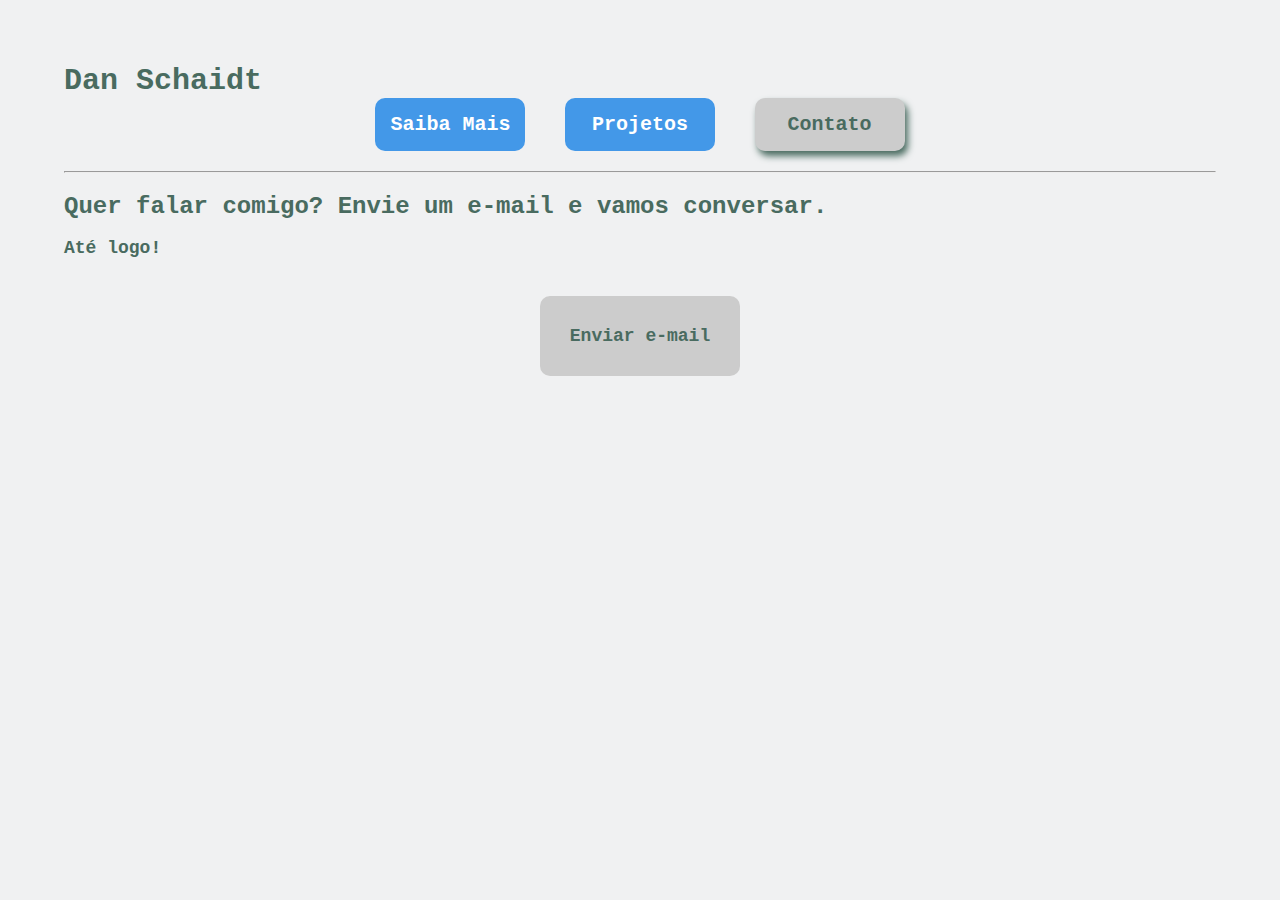
==== contato.html @ c7f5af88 "30 de Nov 2024" ====
<!DOCTYPE html>
<html lang="pt-br">
<head>
    <meta charset="UTF-8">
    <meta name="viewport" content="width=device-width, initial-scale=1.0">
	
    <title>Contato</title>
    <!-- Link para o arquivo de estilo -->
    <link rel="stylesheet" type="text/css" href="estilo.css">
    <!-- Favicon -->
    <link rel="icon" href="faviconDS.ico" type="image/x-icon">
</head>
<body>
	<a id="linkMenu" href="index.html">Dan Schaidt</a>
    <!-- Cabeçalho -->
    <header>
    <!-- Navegação (menu oculto inicialmente) -->
    <nav class="menu">
        <a href="saibamais.html">Saiba Mais</a>
        <a href="projetos.html">Projetos</a>
        <a href="contato.html" id="mudaCorMenu">Contato</a><br>
    </nav>
	</header>
    <hr>
	<section>
		<h2>Quer falar comigo? Envie um e-mail e vamos conversar. <p>Até logo!</p></h2>
	</section>
	<section id="centroBotao">
	
				<a href="mailto:danschaidt@gmail.com
				   ?subject=contato%20via%20GitHub
				   &cc=danschaidt@gmail.com
				   &body=Vim%20pelo%20portifólio%20no%20GitHub">
					<p id="botao_email">Enviar e-mail</p>
				</a>
		
    </section>
	<!-- Rodapé -->
    <footer></footer>

</body>
</html>
---- estilo.css ----
/*Persolaniza scroll roll*/
/* Personalizar o container da barra de rolagem */
::-webkit-scrollbar {
    width: 12px; /* Largura da barra vertical */
    height: 12px; /* Altura da barra horizontal */
}

/* Estilizar a parte "track" (o fundo da barra) */
::-webkit-scrollbar-track {
    background: #f0f0f0; /* Cor de fundo */
    border-radius: 10px;
}

/* Estilizar o "thumb" (a parte que se move) */
::-webkit-scrollbar-thumb {
    background: #888; /* Cor do scroll */
    border-radius: 10px;
}

/* Thumb ao passar o mouse */
::-webkit-scrollbar-thumb:hover {
    background: #555;
}

/*ROLAGEM SUAVE*/
html {
    scroll-behavior: smooth;
}


/* Estilos para o cabeçalho e navegação */
header {
    margin-bottom: 20px;
    text-align: center; /* Centraliza o conteúdo */
}

img{
	width: 60%;
	padding-bottom: 10px;
}
/* Estilo para o menu */
#linkMenu {
    color: #496B60;
	font-size: 30px;
	font-weight: bold;
	text-decoration: none;
}
#linkMenu:hover{
	color: white;
	text-shadow: 2px 2px 3px #496B60;
}
#botaoPadrao {
    width: 95%; /* Largura*/
    height: 40px; /* Altura de 100% da altura da tela */
    padding: 10px;
    background-color: #4398e8;
    border-radius: 10px;
    color: #black;
    font-size: 20px;
    font-weight: bold;
    text-decoration: none;
    display: flex;
    justify-content: center; /* Centraliza o texto horizontalmente */
    align-items: center; /* Centraliza o texto verticalmente */
    text-align: center; /* Garante que o texto seja centralizado */
}

#botaoPadrao:hover {
    color: #91EBCE;
   
}


/* Estilo para os links do menu */
.menu
	a {
    display: inline-block; /* Faz com que os links fiquem na mesma linha */
    text-decoration: none;
    color: white; /* Cor dos links */
    font-weight: bold;
	font-size: 20px;
    margin: 0 15px; /* Espaçamento entre os links */
	padding: 15px 0;
	width: 150px;
	background-color: #4398E8;
	border-radius: 10px;
}

.menu
	a:hover {
    color: #CCCCCC; /* Cor de hover nos links */
	
}
.menu
#mudaCorMenu {
	color: #496B60;
	background-color: #CCCCCC;
	box-shadow: 3px 5px 7px #496B60;
}

/* Estilo do corpo da página */
body {
    margin: 5%;
    background-color: #f0f1f2;
    font-family: Courier, monospace;
    color: #496B60;
	padding-bottom: 60px; /* Adiciona um espaço para o rodapé */


}

/* Estilo do título */
h1, h2 {
    color: #496B60;
}

p{
	font-family: Courier, monospace;
    color: #496B60;
	font-size: 18px;
	
}
footer {
    position: absolute;
    bottom: 20px;
    left: 0;
    width: 100%;
    text-align: center;
    padding: 10px 0;
}

}
/* Centraliza o conteúdo de forma flexível */
.centradiv {
    display: flex;
    justify-content: center; /* Centraliza os itens horizontalmente */
    flex-wrap: wrap; /* Permite que os itens se reorganizem quando necessário */
    gap: 10px; /* Espaçamento entre os itens */
}

/* Estilos da Moldura */
.moldura {
    position: relative;
    width: 30%; /* Largura da moldura */
    display: inline-block; /* Garante que o hover seja aplicado apenas ao tamanho da moldura */
    overflow: hidden; /* Garante que o conteúdo da moldura não ultrapasse os limites arredondados */
    border-radius: 5px; /* Bordas arredondadas na moldura */
    transition: transform 0.3s ease; /* Efeito de transição suave */
	
}

.moldura:hover {
    opacity: 1; /* Aumenta o tamanho da moldura ao passar o mouse */
}

/* Estilo da Imagem */
.imagem {
    display: block;
    width: 100%; /* A imagem ocupa toda a largura da moldura */
    height: auto;
    border-radius: 5px; /* Bordas arredondadas na imagem */
	
}

/* Estilo do Overlay (efeito de sobreposição) */
.overlay {
    position: absolute;
    top: 0;
    bottom: 0;
    left: 0;
    right: 0;
    height: 100%;
    width: 100%;
    opacity: 0;
    transition: .5s ease;
    background-color: rgb(67, 152, 232);
    border-radius: 5px; /* Borda arredondada para o overlay também */
}

/* Ativar o Overlay apenas quando o mouse estiver sobre a moldura */
.moldura:hover .overlay {
    opacity: 1; /* Quando passar o mouse sobre a moldura, o overlay aparece */
}

/* Estilo do Texto dentro do Overlay */
.texto {
    color: black;
    font-size: 20px;
    font-family: courier;
    position: absolute;
    top: 50%;
    left: 50%;
    transform: translate(-50%, -50%); /* Centraliza o texto */
    -ms-transform: translate(-50%, -50%);
    pointer-events: none; /* Garante que o texto não interfira no hover da moldura */
	
}


.botaoEmail a {
	text-decoration: none; /* Remove o sublinhado */
}

#botao_email{
	padding: 30px;
	background-color: #CCCCCC;
	border-radius:10px;
	text-align: center;
	display: inline-block; /* Para comportar como botão */
	font-size:18;
	font-weight: bold;
	font-family: Courier;
	color: #496B60;
	}
	
#botao_email:hover {
	background-color: #4398E8; /* Cor de fundo ao passar o mouse */
	color: #CCCCCC;
	
}

/* Centralizar o botão */
#centroBotao{
	display: flex;
	justify-content: center;
	align-items: ;
	height: 0;
	margin: 0;
	margin-bottom: 80px;
	
}

/* Botão de rolagem */
.voltarTopo {
    position: fixed;
    bottom: 30px;  /* Distância da parte inferior da tela */
    right: 30px;   /* Distância da parte direita da tela */
    width: 50px;   /* Largura do quadrado */
    height: 50px;  /* Altura do quadrado */
    background-color: #496B60; /* Cor de fundo */
    color: white;  /* Cor da seta */
    font-size: 30px; /* Tamanho da seta */
    text-align: center;  /* Centraliza a seta */
    line-height: 50px;   /* Alinha verticalmente a seta */
    border-radius: 10px;  /* Borda arredondada */
    text-decoration: none; /* Remove o sublinhado do link */
	opacity: 0.4; /* Define a opacidade para 40% */
}

/* *************MOBILE*************** */

@media (max-width: 768px) {
    .moldura {
        width: 80%;  /* Moldura ocupa 80% da largura da tela */
        padding: 40px 20px;  /* Reduz o padding em telas menores */
    }
    .menu a {
		margin-left: 40%;
		display: ;
		margin-bottom:10px;
        width: 40%;  /* Os links do menu vão se ajustar ao tamanho */
        padding: 10px 15px;  /* Reduz o padding dos links */
        font-size: 15px;  /* Diminui o tamanho da fonte */
    }
	#linkMenu {
    color: #496B60;
	font-size: 20px;
	font-weight: bold;
	text-decoration: none;
	margin-bottom:15px;
	
	}
	h1{
		font-size: 18;
	}
	.botaoEmail{
	a {
	text-decoration: none; /* Remove o sublinhado */
}

	a:hover {
	text-decoration: underline; /* Adiciona sublinhado ao passar o mouse (opcional) */
}

	#botao_email {
	background-color: #007BFF; /* Cor de fundo do botão */
	color: white; /* Cor do texto */
	padding: 10px 20px; /* Espaçamento interno */
	border-radius: 5px; /* Borda arredondada */
	text-align: center; /* Alinha o texto */
	display: inline-block; /* Para comportar como botão */
	font-family: Courier; /* Fonte personalizada */
}

	#botao_email:hover {
	background-color: #0056b3; /* Cor de fundo ao passar o mouse */
}
	}
	#botao_email{
	padding: 30px;
	background-color: #CCCCCC;
	border-radius:10px;
	text-align: center;
	font-size:18;
	text-decoration: none;
	color: #496B60;
	}
	img{
	width: 90%;
}
	.moldura {
        width: 80%; /* Largura maior para telas menores */
	
    }

	.texto {
        font-size: 30px; /* Reduz o tamanho do texto em dispositivos móveis */
    }
}
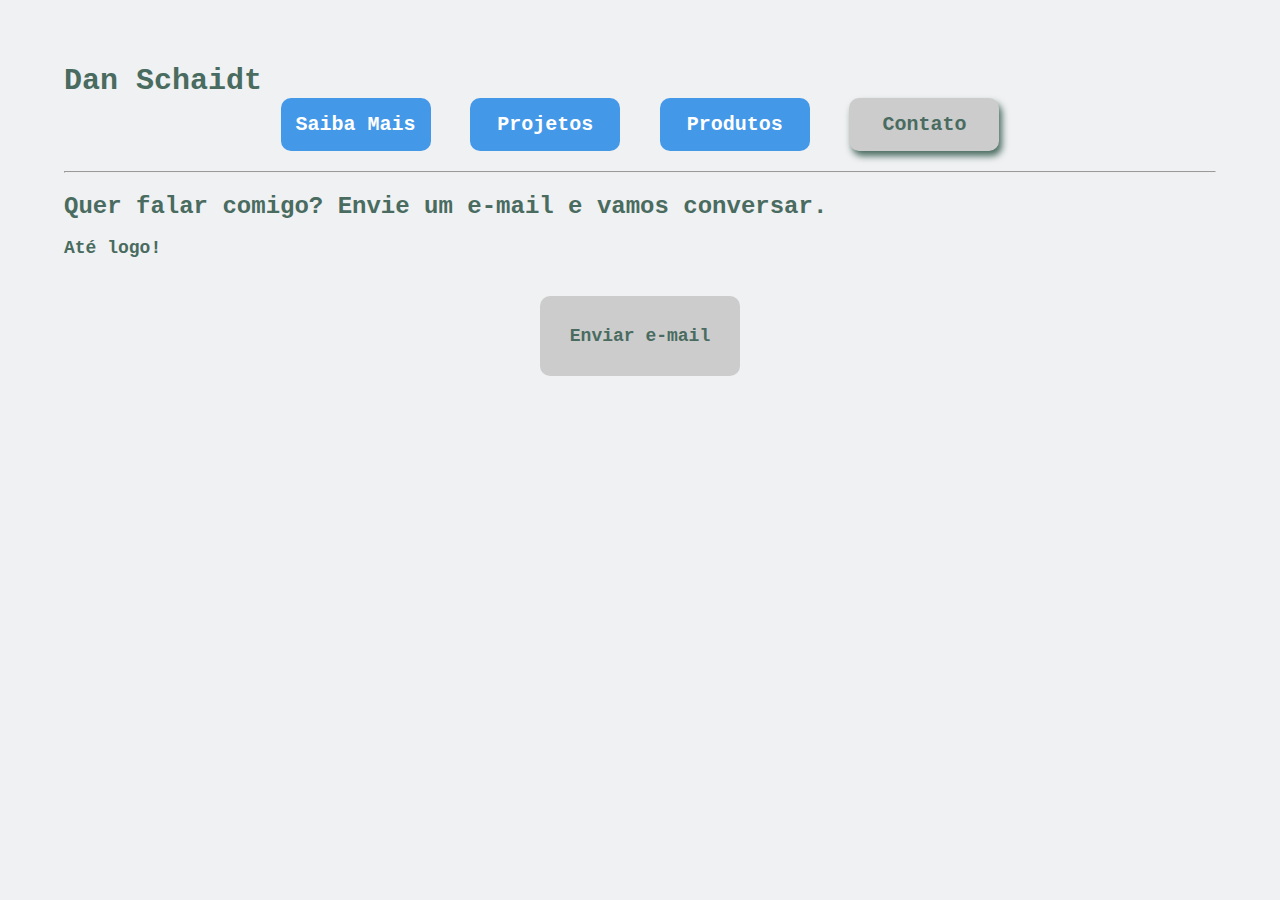
==== commit 07b92469: "atualizacao: adicionei aba produtos" ====
--- a/contato.html
+++ b/contato.html
@@ -1,42 +1,43 @@
-<!DOCTYPE html>
-<html lang="pt-br">
-<head>
-    <meta charset="UTF-8">
-    <meta name="viewport" content="width=device-width, initial-scale=1.0">
-	
-    <title>Contato</title>
-    <!-- Link para o arquivo de estilo -->
-    <link rel="stylesheet" type="text/css" href="estilo.css">
-    <!-- Favicon -->
-    <link rel="icon" href="faviconDS.ico" type="image/x-icon">
-</head>
-<body>
-	<a id="linkMenu" href="index.html">Dan Schaidt</a>
-    <!-- Cabeçalho -->
-    <header>
-    <!-- Navegação (menu oculto inicialmente) -->
-    <nav class="menu">
-        <a href="saibamais.html">Saiba Mais</a>
-        <a href="projetos.html">Projetos</a>
-        <a href="contato.html" id="mudaCorMenu">Contato</a><br>
-    </nav>
-	</header>
-    <hr>
-	<section>
-		<h2>Quer falar comigo? Envie um e-mail e vamos conversar. <p>Até logo!</p></h2>
-	</section>
-	<section id="centroBotao">
-	
-				<a href="mailto:danschaidt@gmail.com
-				   ?subject=contato%20via%20GitHub
-				   &cc=danschaidt@gmail.com
-				   &body=Vim%20pelo%20portifólio%20no%20GitHub">
-					<p id="botao_email">Enviar e-mail</p>
-				</a>
-		
-    </section>
-	<!-- Rodapé -->
-    <footer></footer>
-
-</body>
-</html>
+<!DOCTYPE html>
+<html lang="pt-br">
+<head>
+    <meta charset="UTF-8">
+    <meta name="viewport" content="width=device-width, initial-scale=1.0">
+	
+    <title>Contato</title>
+    <!-- Link para o arquivo de estilo -->
+    <link rel="stylesheet" type="text/css" href="estilo.css">
+    <!-- Favicon -->
+    <link rel="icon" href="faviconDS.ico" type="image/x-icon">
+</head>
+<body>
+	<a id="linkMenu" href="index.html">Dan Schaidt</a>
+    <!-- Cabeçalho -->
+    <header>
+    <!-- Navegação (menu oculto inicialmente) -->
+    <nav class="menu">
+        <a href="saibamais.html">Saiba Mais</a>
+        <a href="projetos.html">Projetos</a>
+		<a href="produtos.html">Produtos</a>
+        <a href="contato.html" id="mudaCorMenu">Contato</a><br>
+    </nav>
+	</header>
+    <hr>
+	<section>
+		<h2>Quer falar comigo? Envie um e-mail e vamos conversar. <p>Até logo!</p></h2>
+	</section>
+	<section id="centroBotao">
+	
+				<a href="mailto:danschaidt@gmail.com
+				   ?subject=contato%20via%20GitHub
+				   &cc=danschaidt@gmail.com
+				   &body=Vim%20pelo%20portifólio%20no%20GitHub">
+					<p id="botao_email">Enviar e-mail</p>
+				</a>
+		
+    </section>
+	<!-- Rodapé -->
+    <footer></footer>
+
+</body>
+</html>
--- a/estilo.css
+++ b/estilo.css
@@ -1,319 +1,389 @@
-/*Persolaniza scroll roll*/
-/* Personalizar o container da barra de rolagem */
-::-webkit-scrollbar {
-    width: 12px; /* Largura da barra vertical */
-    height: 12px; /* Altura da barra horizontal */
-}
-
-/* Estilizar a parte "track" (o fundo da barra) */
-::-webkit-scrollbar-track {
-    background: #f0f0f0; /* Cor de fundo */
-    border-radius: 10px;
-}
-
-/* Estilizar o "thumb" (a parte que se move) */
-::-webkit-scrollbar-thumb {
-    background: #888; /* Cor do scroll */
-    border-radius: 10px;
-}
-
-/* Thumb ao passar o mouse */
-::-webkit-scrollbar-thumb:hover {
-    background: #555;
-}
-
-/*ROLAGEM SUAVE*/
-html {
-    scroll-behavior: smooth;
-}
-
-
-/* Estilos para o cabeçalho e navegação */
-header {
-    margin-bottom: 20px;
-    text-align: center; /* Centraliza o conteúdo */
-}
-
-img{
-	width: 60%;
-	padding-bottom: 10px;
-}
-/* Estilo para o menu */
-#linkMenu {
-    color: #496B60;
-	font-size: 30px;
-	font-weight: bold;
-	text-decoration: none;
-}
-#linkMenu:hover{
-	color: white;
-	text-shadow: 2px 2px 3px #496B60;
-}
-#botaoPadrao {
-    width: 95%; /* Largura*/
-    height: 40px; /* Altura de 100% da altura da tela */
-    padding: 10px;
-    background-color: #4398e8;
-    border-radius: 10px;
-    color: #black;
-    font-size: 20px;
-    font-weight: bold;
-    text-decoration: none;
-    display: flex;
-    justify-content: center; /* Centraliza o texto horizontalmente */
-    align-items: center; /* Centraliza o texto verticalmente */
-    text-align: center; /* Garante que o texto seja centralizado */
-}
-
-#botaoPadrao:hover {
-    color: #91EBCE;
-   
-}
-
-
-/* Estilo para os links do menu */
-.menu
-	a {
-    display: inline-block; /* Faz com que os links fiquem na mesma linha */
-    text-decoration: none;
-    color: white; /* Cor dos links */
-    font-weight: bold;
-	font-size: 20px;
-    margin: 0 15px; /* Espaçamento entre os links */
-	padding: 15px 0;
-	width: 150px;
-	background-color: #4398E8;
-	border-radius: 10px;
-}
-
-.menu
-	a:hover {
-    color: #CCCCCC; /* Cor de hover nos links */
-	
-}
-.menu
-#mudaCorMenu {
-	color: #496B60;
-	background-color: #CCCCCC;
-	box-shadow: 3px 5px 7px #496B60;
-}
-
-/* Estilo do corpo da página */
-body {
-    margin: 5%;
-    background-color: #f0f1f2;
-    font-family: Courier, monospace;
-    color: #496B60;
-	padding-bottom: 60px; /* Adiciona um espaço para o rodapé */
-
-
-}
-
-/* Estilo do título */
-h1, h2 {
-    color: #496B60;
-}
-
-p{
-	font-family: Courier, monospace;
-    color: #496B60;
-	font-size: 18px;
-	
-}
-footer {
-    position: absolute;
-    bottom: 20px;
-    left: 0;
-    width: 100%;
-    text-align: center;
-    padding: 10px 0;
-}
-
-}
-/* Centraliza o conteúdo de forma flexível */
-.centradiv {
-    display: flex;
-    justify-content: center; /* Centraliza os itens horizontalmente */
-    flex-wrap: wrap; /* Permite que os itens se reorganizem quando necessário */
-    gap: 10px; /* Espaçamento entre os itens */
-}
-
-/* Estilos da Moldura */
-.moldura {
-    position: relative;
-    width: 30%; /* Largura da moldura */
-    display: inline-block; /* Garante que o hover seja aplicado apenas ao tamanho da moldura */
-    overflow: hidden; /* Garante que o conteúdo da moldura não ultrapasse os limites arredondados */
-    border-radius: 5px; /* Bordas arredondadas na moldura */
-    transition: transform 0.3s ease; /* Efeito de transição suave */
-	
-}
-
-.moldura:hover {
-    opacity: 1; /* Aumenta o tamanho da moldura ao passar o mouse */
-}
-
-/* Estilo da Imagem */
-.imagem {
-    display: block;
-    width: 100%; /* A imagem ocupa toda a largura da moldura */
-    height: auto;
-    border-radius: 5px; /* Bordas arredondadas na imagem */
-	
-}
-
-/* Estilo do Overlay (efeito de sobreposição) */
-.overlay {
-    position: absolute;
-    top: 0;
-    bottom: 0;
-    left: 0;
-    right: 0;
-    height: 100%;
-    width: 100%;
-    opacity: 0;
-    transition: .5s ease;
-    background-color: rgb(67, 152, 232);
-    border-radius: 5px; /* Borda arredondada para o overlay também */
-}
-
-/* Ativar o Overlay apenas quando o mouse estiver sobre a moldura */
-.moldura:hover .overlay {
-    opacity: 1; /* Quando passar o mouse sobre a moldura, o overlay aparece */
-}
-
-/* Estilo do Texto dentro do Overlay */
-.texto {
-    color: black;
-    font-size: 20px;
-    font-family: courier;
-    position: absolute;
-    top: 50%;
-    left: 50%;
-    transform: translate(-50%, -50%); /* Centraliza o texto */
-    -ms-transform: translate(-50%, -50%);
-    pointer-events: none; /* Garante que o texto não interfira no hover da moldura */
-	
-}
-
-
-.botaoEmail a {
-	text-decoration: none; /* Remove o sublinhado */
-}
-
-#botao_email{
-	padding: 30px;
-	background-color: #CCCCCC;
-	border-radius:10px;
-	text-align: center;
-	display: inline-block; /* Para comportar como botão */
-	font-size:18;
-	font-weight: bold;
-	font-family: Courier;
-	color: #496B60;
-	}
-	
-#botao_email:hover {
-	background-color: #4398E8; /* Cor de fundo ao passar o mouse */
-	color: #CCCCCC;
-	
-}
-
-/* Centralizar o botão */
-#centroBotao{
-	display: flex;
-	justify-content: center;
-	align-items: ;
-	height: 0;
-	margin: 0;
-	margin-bottom: 80px;
-	
-}
-
-/* Botão de rolagem */
-.voltarTopo {
-    position: fixed;
-    bottom: 30px;  /* Distância da parte inferior da tela */
-    right: 30px;   /* Distância da parte direita da tela */
-    width: 50px;   /* Largura do quadrado */
-    height: 50px;  /* Altura do quadrado */
-    background-color: #496B60; /* Cor de fundo */
-    color: white;  /* Cor da seta */
-    font-size: 30px; /* Tamanho da seta */
-    text-align: center;  /* Centraliza a seta */
-    line-height: 50px;   /* Alinha verticalmente a seta */
-    border-radius: 10px;  /* Borda arredondada */
-    text-decoration: none; /* Remove o sublinhado do link */
-	opacity: 0.4; /* Define a opacidade para 40% */
-}
-
-/* *************MOBILE*************** */
-
-@media (max-width: 768px) {
-    .moldura {
-        width: 80%;  /* Moldura ocupa 80% da largura da tela */
-        padding: 40px 20px;  /* Reduz o padding em telas menores */
-    }
-    .menu a {
-		margin-left: 40%;
-		display: ;
-		margin-bottom:10px;
-        width: 40%;  /* Os links do menu vão se ajustar ao tamanho */
-        padding: 10px 15px;  /* Reduz o padding dos links */
-        font-size: 15px;  /* Diminui o tamanho da fonte */
-    }
-	#linkMenu {
-    color: #496B60;
-	font-size: 20px;
-	font-weight: bold;
-	text-decoration: none;
-	margin-bottom:15px;
-	
-	}
-	h1{
-		font-size: 18;
-	}
-	.botaoEmail{
-	a {
-	text-decoration: none; /* Remove o sublinhado */
-}
-
-	a:hover {
-	text-decoration: underline; /* Adiciona sublinhado ao passar o mouse (opcional) */
-}
-
-	#botao_email {
-	background-color: #007BFF; /* Cor de fundo do botão */
-	color: white; /* Cor do texto */
-	padding: 10px 20px; /* Espaçamento interno */
-	border-radius: 5px; /* Borda arredondada */
-	text-align: center; /* Alinha o texto */
-	display: inline-block; /* Para comportar como botão */
-	font-family: Courier; /* Fonte personalizada */
-}
-
-	#botao_email:hover {
-	background-color: #0056b3; /* Cor de fundo ao passar o mouse */
-}
-	}
-	#botao_email{
-	padding: 30px;
-	background-color: #CCCCCC;
-	border-radius:10px;
-	text-align: center;
-	font-size:18;
-	text-decoration: none;
-	color: #496B60;
-	}
-	img{
-	width: 90%;
-}
-	.moldura {
-        width: 80%; /* Largura maior para telas menores */
-	
-    }
-
-	.texto {
-        font-size: 30px; /* Reduz o tamanho do texto em dispositivos móveis */
-    }
-}
+/*Persolaniza scroll roll*/
+/* Personalizar o container da barra de rolagem */
+::-webkit-scrollbar {
+    width: 12px; /* Largura da barra vertical */
+    height: 12px; /* Altura da barra horizontal */
+}
+
+/* Estilizar a parte "track" (o fundo da barra) */
+::-webkit-scrollbar-track {
+    background: #f0f0f0; /* Cor de fundo */
+    border-radius: 10px;
+}
+
+/* Estilizar o "thumb" (a parte que se move) */
+::-webkit-scrollbar-thumb {
+    background: #888; /* Cor do scroll */
+    border-radius: 10px;
+}
+
+/* Thumb ao passar o mouse */
+::-webkit-scrollbar-thumb:hover {
+    background: #555;
+}
+
+/*ROLAGEM SUAVE*/
+html {
+    scroll-behavior: smooth;
+}
+
+
+/* Estilos para o cabeçalho e navegação */
+header {
+    margin-bottom: 20px;
+    text-align: center; /* Centraliza o conteúdo */
+}
+
+img{
+	width: 60%;
+	padding-bottom: 10px;
+}
+/* Estilo para o menu */
+#linkMenu {
+    color: #496B60;
+	font-size: 30px;
+	font-weight: bold;
+	text-decoration: none;
+}
+#linkMenu:hover{
+	color: white;
+	text-shadow: 2px 2px 3px #496B60;
+}
+#botaoPadrao {
+    width: 95%; /* Largura*/
+    height: 40px; /* Altura de 100% da altura da tela */
+    padding: 10px;
+    background-color: #4398e8;
+    border-radius: 10px;
+    color: #black;
+    font-size: 20px;
+    font-weight: bold;
+    text-decoration: none;
+    display: flex;
+    justify-content: center; /* Centraliza o texto horizontalmente */
+    align-items: center; /* Centraliza o texto verticalmente */
+    text-align: center; /* Garante que o texto seja centralizado */
+}
+
+#botaoPadrao:hover {
+    color: #91EBCE;
+   
+}
+
+
+/* Estilo para os links do menu */
+.menu
+	a {
+    display: inline-block; /* Faz com que os links fiquem na mesma linha */
+    text-decoration: none;
+    color: white; /* Cor dos links */
+    font-weight: bold;
+	font-size: 20px;
+    margin: 0 15px; /* Espaçamento entre os links */
+	padding: 15px 0;
+	width: 150px;
+	background-color: #4398E8;
+	border-radius: 10px;
+}
+
+.menu
+	a:hover {
+    color: #CCCCCC; /* Cor de hover nos links */
+	
+}
+.menu
+#mudaCorMenu {
+	color: #496B60;
+	background-color: #CCCCCC;
+	box-shadow: 3px 5px 7px #496B60;
+}
+
+/* Estilo do corpo da página */
+body {
+    margin: 5%;
+    background-color: #f0f1f2;
+    font-family: Courier, monospace;
+    color: #496B60;
+	padding-bottom: 60px; /* Adiciona um espaço para o rodapé */
+
+
+}
+
+/* Estilo do título */
+h1, h2 {
+    color: #496B60;
+}
+
+p{
+	font-family: Courier, monospace;
+    color: #496B60;
+	font-size: 18px;
+	
+}
+footer {
+    position: absolute;
+    bottom: 20px;
+    left: 0;
+    width: 100%;
+    text-align: center;
+    padding: 10px 0;
+}
+
+}
+/* Centraliza o conteúdo de forma flexível */
+.centradiv {
+    display: flex;
+    justify-content: center; /* Centraliza os itens horizontalmente */
+    flex-wrap: wrap; /* Permite que os itens se reorganizem quando necessário */
+    gap: 10px; /* Espaçamento entre os itens */
+}
+
+/* Estilos da Moldura */
+.moldura {
+    position: relative;
+    width: 30%; /* Largura da moldura */
+    display: inline-block; /* Garante que o hover seja aplicado apenas ao tamanho da moldura */
+    overflow: hidden; /* Garante que o conteúdo da moldura não ultrapasse os limites arredondados */
+    border-radius: 5px; /* Bordas arredondadas na moldura */
+    transition: transform 0.3s ease; /* Efeito de transição suave */
+	
+}
+
+.moldura:hover {
+    opacity: 1; /* Aumenta o tamanho da moldura ao passar o mouse */
+}
+
+/* Estilo da Imagem */
+.imagem {
+    display: block;
+    width: 100%; /* A imagem ocupa toda a largura da moldura */
+    height: auto;
+    border-radius: 5px; /* Bordas arredondadas na imagem */
+	
+}
+
+/* Estilo do Overlay (efeito de sobreposição) */
+.overlay {
+    position: absolute;
+    top: 0;
+    bottom: 0;
+    left: 0;
+    right: 0;
+    height: 100%;
+    width: 100%;
+    opacity: 0;
+    transition: .5s ease;
+    background-color: rgb(67, 152, 232);
+    border-radius: 5px; /* Borda arredondada para o overlay também */
+}
+
+/* Ativar o Overlay apenas quando o mouse estiver sobre a moldura */
+.moldura:hover .overlay {
+    opacity: 1; /* Quando passar o mouse sobre a moldura, o overlay aparece */
+}
+
+/* Estilo do Texto dentro do Overlay */
+.texto {
+    color: black;
+    font-size: 20px;
+    font-family: courier;
+    position: absolute;
+    top: 50%;
+    left: 50%;
+    transform: translate(-50%, -50%); /* Centraliza o texto */
+    -ms-transform: translate(-50%, -50%);
+    pointer-events: none; /* Garante que o texto não interfira no hover da moldura */
+	
+}
+
+
+.botaoEmail a {
+	text-decoration: none; /* Remove o sublinhado */
+}
+
+#botao_email{
+	padding: 30px;
+	background-color: #CCCCCC;
+	border-radius:10px;
+	text-align: center;
+	display: inline-block; /* Para comportar como botão */
+	font-size:18;
+	font-weight: bold;
+	font-family: Courier;
+	color: #496B60;
+	}
+	
+#botao_email:hover {
+	background-color: #4398E8; /* Cor de fundo ao passar o mouse */
+	color: #CCCCCC;
+	
+}
+
+/* Centralizar o botão */
+#centroBotao{
+	display: flex;
+	justify-content: center;
+	align-items: ;
+	height: 0;
+	margin: 0;
+	margin-bottom: 80px;
+	
+}
+
+/* Botão de rolagem */
+.voltarTopo {
+    position: fixed;
+    bottom: 30px;  /* Distância da parte inferior da tela */
+    right: 30px;   /* Distância da parte direita da tela */
+    width: 50px;   /* Largura do quadrado */
+    height: 50px;  /* Altura do quadrado */
+    background-color: #496B60; /* Cor de fundo */
+    color: white;  /* Cor da seta */
+    font-size: 30px; /* Tamanho da seta */
+    text-align: center;  /* Centraliza a seta */
+    line-height: 50px;   /* Alinha verticalmente a seta */
+    border-radius: 10px;  /* Borda arredondada */
+    text-decoration: none; /* Remove o sublinhado do link */
+	opacity: 0.4; /* Define a opacidade para 40% */
+}
+
+/* *************MOBILE*************** */
+
+@media (max-width: 768px) {
+    .moldura {
+        width: 80%;  /* Moldura ocupa 80% da largura da tela */
+        padding: 40px 20px;  /* Reduz o padding em telas menores */
+    }
+    .menu a {
+		margin-left: 40%;
+		display: ;
+		margin-bottom:10px;
+        width: 40%;  /* Os links do menu vão se ajustar ao tamanho */
+        padding: 10px 15px;  /* Reduz o padding dos links */
+        font-size: 15px;  /* Diminui o tamanho da fonte */
+    }
+	#linkMenu {
+    color: #496B60;
+	font-size: 20px;
+	font-weight: bold;
+	text-decoration: none;
+	margin-bottom:15px;
+	
+	}
+	h1{
+		font-size: 18;
+	}
+	.botaoEmail{
+	a {
+	text-decoration: none; /* Remove o sublinhado */
+}
+
+	a:hover {
+	text-decoration: underline; /* Adiciona sublinhado ao passar o mouse (opcional) */
+}
+
+	#botao_email {
+	background-color: #007BFF; /* Cor de fundo do botão */
+	color: white; /* Cor do texto */
+	padding: 10px 20px; /* Espaçamento interno */
+	border-radius: 5px; /* Borda arredondada */
+	text-align: center; /* Alinha o texto */
+	display: inline-block; /* Para comportar como botão */
+	font-family: Courier; /* Fonte personalizada */
+}
+
+	#botao_email:hover {
+	background-color: #0056b3; /* Cor de fundo ao passar o mouse */
+}
+	}
+	#botao_email{
+	padding: 30px;
+	background-color: #CCCCCC;
+	border-radius:10px;
+	text-align: center;
+	font-size:18;
+	text-decoration: none;
+	color: #496B60;
+	}
+	img{
+	width: 90%;
+}
+	.moldura {
+        width: 80%; /* Largura maior para telas menores */
+	
+    }
+
+	.texto {
+        font-size: 30px; /* Reduz o tamanho do texto em dispositivos móveis */
+    }
+}
+
+/*    IPAD    */
+@media (max-width: 820px) {
+    .moldura {
+        width: 80%;  /* Moldura ocupa 80% da largura da tela */
+        padding: 40px 20px;  /* Reduz o padding em telas menores */
+    }
+    .menu a {
+		margin-left: 40%;
+		display: ;
+		margin-bottom:10px;
+        width: 40%;  /* Os links do menu vão se ajustar ao tamanho */
+        padding: 10px 15px;  /* Reduz o padding dos links */
+        font-size: 15px;  /* Diminui o tamanho da fonte */
+    }
+	#linkMenu {
+    color: #496B60;
+	font-size: 20px;
+	font-weight: bold;
+	text-decoration: none;
+	margin-bottom:15px;
+	
+	}
+	h1{
+		font-size: 18;
+	}
+	.botaoEmail{
+	a {
+	text-decoration: none; /* Remove o sublinhado */
+}
+
+	a:hover {
+	text-decoration: underline; /* Adiciona sublinhado ao passar o mouse (opcional) */
+}
+
+	#botao_email {
+	background-color: #007BFF; /* Cor de fundo do botão */
+	color: white; /* Cor do texto */
+	padding: 10px 20px; /* Espaçamento interno */
+	border-radius: 5px; /* Borda arredondada */
+	text-align: center; /* Alinha o texto */
+	display: inline-block; /* Para comportar como botão */
+	font-family: Courier; /* Fonte personalizada */
+}
+
+	#botao_email:hover {
+	background-color: #0056b3; /* Cor de fundo ao passar o mouse */
+}
+	}
+	#botao_email{
+	padding: 30px;
+	background-color: #CCCCCC;
+	border-radius:10px;
+	text-align: center;
+	font-size:18;
+	text-decoration: none;
+	color: #496B60;
+	}
+	img{
+	width: 90%;
+}
+	.moldura {
+        width: 80%; /* Largura maior para telas menores */
+	
+    }
+
+	.texto {
+        font-size: 20px; /* Reduz o tamanho do texto em dispositivos móveis */
+    }
+}
